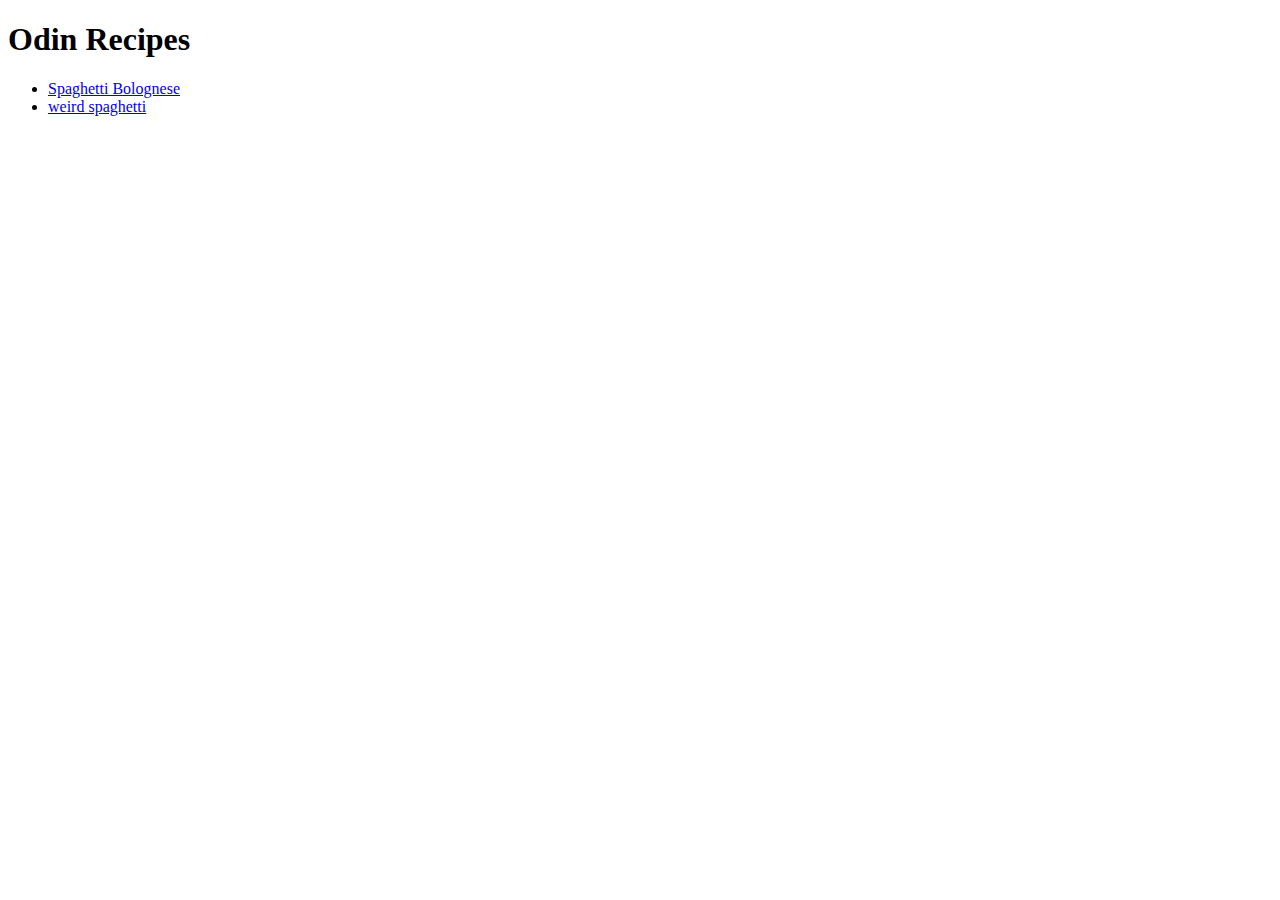
==== index.html @ 672a89dd "I finished the lesson" ====
<!DOCTYPE html>
<html lang="en">

<head>
  <meta charset="UTF-8">
  <title>Odin Recipes</title>
</head>

<body>
  <h1>Odin Recipes</h1>
  <ul>
    <li>
      <a href="./recipes/spaghetti-bolognese.html" target="_blank">Spaghetti Bolognese</a>
    </li>
    <li>
      <a href="./recipes/weird-spaghetti.html" target="_blank">weird spaghetti</a>
    </li>
  </ul>
</body>

</html>
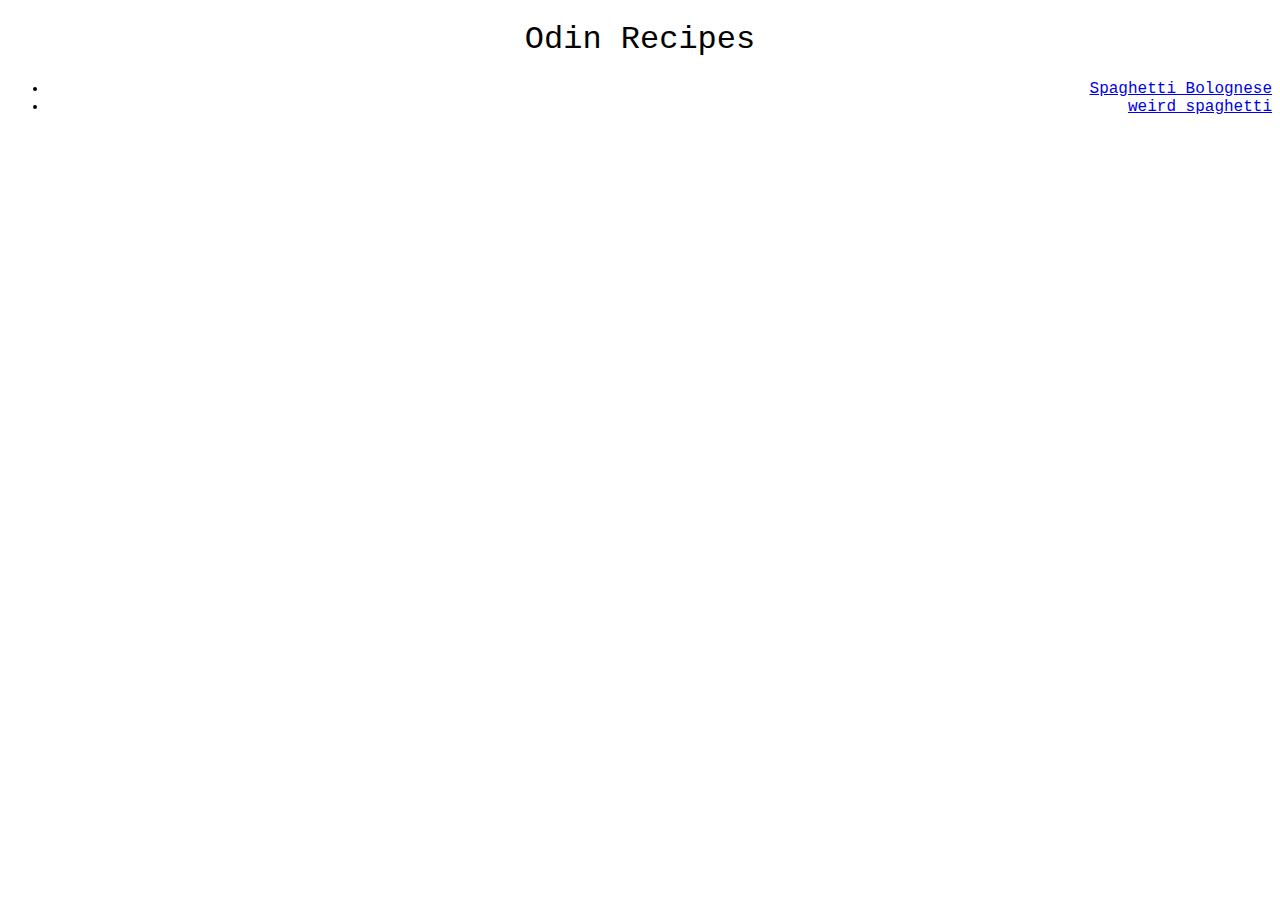
==== commit 768fe95d: "add CSS" ====
--- a/index.html
+++ b/index.html
@@ -4,11 +4,12 @@
 <head>
   <meta charset="UTF-8">
   <title>Odin Recipes</title>
+  <link rel="stylesheet" href="style.css">
 </head>
 
 <body>
-  <h1>Odin Recipes</h1>
-  <ul>
+  <h1 class="webpage-title">Odin Recipes</h1>
+  <ul class="recipe-list">
     <li>
       <a href="./recipes/spaghetti-bolognese.html" target="_blank">Spaghetti Bolognese</a>
     </li>
--- a/style.css
+++ b/style.css
@@ -0,0 +1,17 @@
+* {
+  font-family: 'Courier New', Courier, monospace;
+}
+
+.webpage-title {
+  text-align: center;
+  font-weight: 400;
+}
+
+.recipe-list {
+  text-align: right;
+}
+
+.intro-image {
+  display: block;
+  margin: 0 auto;
+}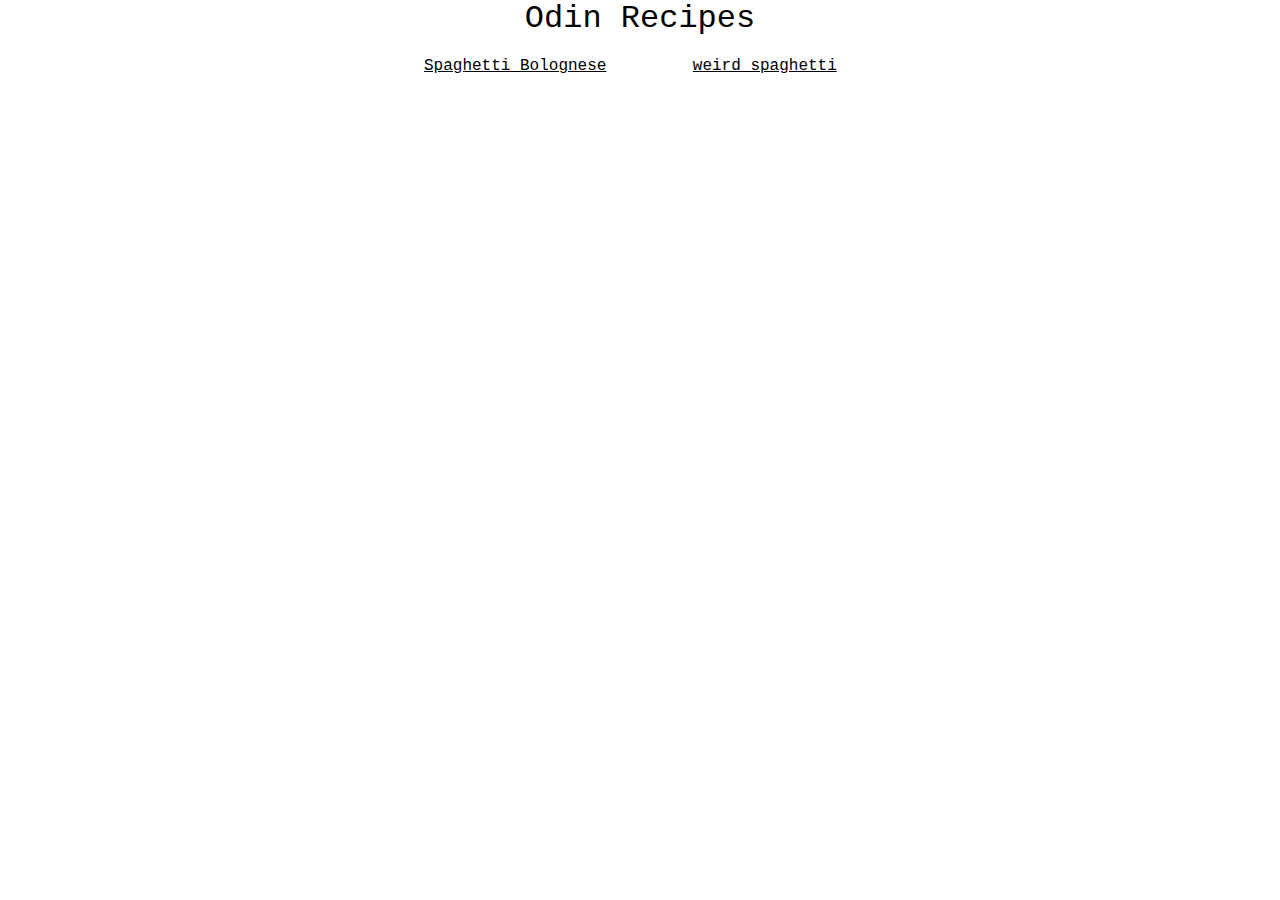
==== commit 1b03e6de: "did some css" ====
--- a/index.html
+++ b/index.html
@@ -8,12 +8,12 @@
 </head>
 
 <body>
-  <h1 class="webpage-title">Odin Recipes</h1>
+  <h1 class="main-title">Odin Recipes</h1>
   <ul class="recipe-list">
-    <li>
+    <li class="first-recipe">
       <a href="./recipes/spaghetti-bolognese.html" target="_blank">Spaghetti Bolognese</a>
     </li>
-    <li>
+    <li class="second-recipe">
       <a href="./recipes/weird-spaghetti.html" target="_blank">weird spaghetti</a>
     </li>
   </ul>
--- a/style.css
+++ b/style.css
@@ -1,17 +1,52 @@
 * {
   font-family: 'Courier New', Courier, monospace;
+  padding: 0px;
+  margin: 0px;
 }
 
-.webpage-title {
+.main-title {
   text-align: center;
   font-weight: 400;
 }
 
 .recipe-list {
-  text-align: right;
+  display: inline-block;
+  width: 100vw;
+  text-align: center;
+}
+
+.first-recipe {
+  width: 200px;
+  display: inline-block;
+  margin: 10px;
+  text-align: center;
+  padding: 10px;
+}
+
+.second-recipe {
+  width: 200px;
+  display: inline-block;
+  margin: 10px;
+  padding: 10px;
+}
+
+.webpage-title {
+  text-align: center;
+}
+
+.image-container {
+  text-align: center;
 }
 
 .intro-image {
-  display: block;
+  display: inline-block;
   margin: 0 auto;
+}
+
+.first-recipe a {
+  color: black;
+}
+
+.second-recipe a {
+  color: black;
 }